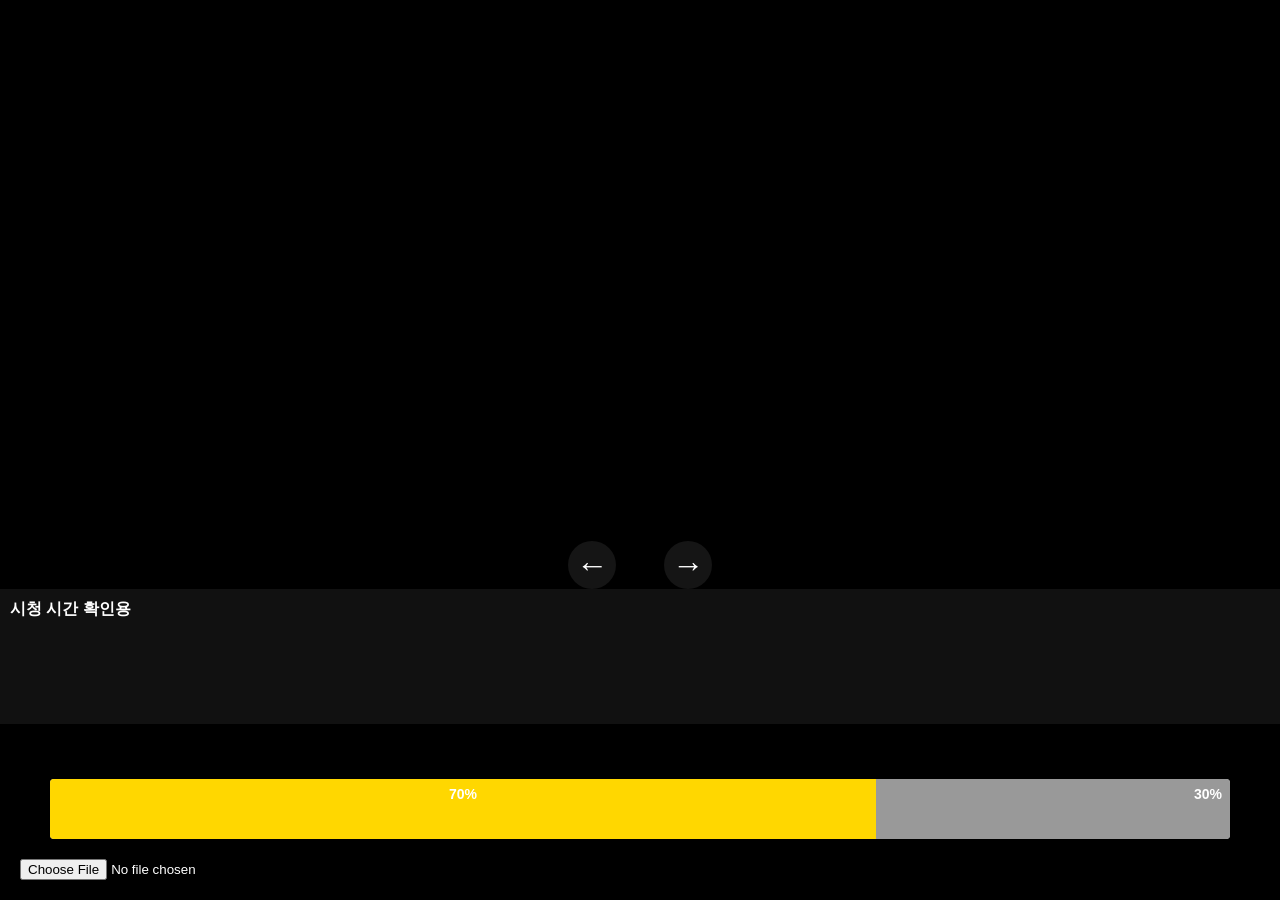
==== feature-30auto,return row+user_watch_sec/index.html @ 0cacca10 "Add files via upload" ====
<!DOCTYPE html>
<html lang="ko">
<head>
  <meta charset="UTF-8">
  <title>광고 슬라이드 + 사용자 선호도</title>
  <style>
    html, body {
      margin: 0;
      height: 100%;
      background: black;
      color: white;
      font-family: sans-serif;
      display: flex;
      flex-direction: column;
    }

    .slider-container {
      height: 80%;
      overflow: hidden;
      position: relative;
      display: flex;
      justify-content: center;
      align-items: center;
    }

    .arrow-btn-group {
      position: static; /* absolute → static */
      display: flex;
      justify-content: center;
      gap: 48px;
      margin: 24px 0 0 0; /* 위쪽 여백 필요시 조정 */
      z-index: 10;
    }

    .arrow-btn {
      position: static; /* 그룹 내에서 static으로 변경 */
      width: 48px;
      height: 48px;
      border-radius: 50%;
      border: none;
      background: rgba(30,30,30,0.7);
      color: #fff;
      font-size: 2rem;
      cursor: pointer;
      transition: background 0.2s;
    }
    .arrow-btn.left {
      left: 40px;
    }
    .arrow-btn.right {
      right: 40px;
    }
    .arrow-btn:hover {
      background: rgba(76,175,80,0.9);
    }

    .video-wrapper {
      display: flex;
      width: 100%;
      max-width: 900px;
      height: 100%;
      transition: transform 0.5s ease-in-out;
    }

    video {
      width: 100%;
      height: 100%;
      object-fit: contain;
      background: black;
      visibility: hidden;
    }

    .preference-panel {
      height: 20vh;
      background: #111;
      padding: 10px;
      box-sizing: border-box;
    }

    .preference-panel h3 {
      margin: 0 0 6px;
      font-size: 1rem;
    }

    .preference-bars {
      display: flex;
      height: calc(100% - 30px);
      align-items: flex-end;
    }

    .bar span {
      display: block;
      padding: 2px 0;
    }

    /* ─────────────────────────
   누적 막대그래프 컨테이너
   ───────────────────────── */
.progress-container {
  margin-top: 35px;      /* 위쪽에 20px 여백 */
  padding: 0 50px;       /* 좌우 20px 여백 */
  display: flex;         /* 내부 막대를 Flex로 세로 정렬 */
  flex-direction: column;
  gap: 10px;             /* 막대 사이 간격 10px */
}

/* ─────────────────────────
   막대 하나(배경 + 둥근 모서리)
   ───────────────────────── */
.progress-bar {
  position: relative;    /* 내부 요소(.fill, .remaining) 위치 기준 */
  width: 100%;           /* 가로 꽉 채우기 */
  height: 60px;          /* 막대 높이 */
  display: flex;         /* fill, remaining을 좌우로 배치 */
  border-radius: 4px;    /* 둥근 모서리 */
  overflow: hidden;      /* 둥근 모서리 밖으로 넘치는 부분 자르기 */
  background-color: #ccc;/* 기본 배경(빈 영역) */
  font-weight: bold;     /* 텍스트 굵게 */
  font-size: 14px;       /* 텍스트 크기 */
}

/* ─────────────────────────
   채워진 구간(왼쪽 노란색)
   ───────────────────────── */
.progress-fill {
  background-color: gold;/* 시청한 부분 색 */
  color: white;          /* 텍스트 색상 */
  text-align: center;    /* 텍스트 가운데 정렬 */
  line-height: 30px;     /* 텍스트 세로 가운데 (막대 높이와 동일) */
  height: 100%;          /* 막대 높이 전부 사용 */
  z-index: 2;            /* 회색 영역보다 위에 표시 */
  position: relative;    /* (필요할 때 추가 조정용) */
}

/* ─────────────────────────
   남은 구간(오른쪽 회색)
   flex-grow: 1 덕분에 fill이
   차지하고 남은 공간을 자동으로 먹음
   ───────────────────────── */
.progress-remaining {
  flex-grow: 1;          /* 남은 공간 전부 차지 */
  background-color: #999;/* 남은 부분 색 */
  color: white;          /* 텍스트 색상 */
  text-align: right;     /* 텍스트 오른쪽 정렬 */
  line-height: 30px;     /* 세로 가운데 */
  padding-right: 8px;    /* 우측 8px 안쪽 여백 */
  z-index: 1;            /* fill보다 한 단계 아래 (겹칠 일 거의 없음) */
}

  </style>
</head>
<body>

<div class="slider-container">
  <div id="videoWrapper" class="video-wrapper">
    <video id="video0" muted playsinline preload="auto"></video>
    <video id="video1" muted playsinline preload="auto"></video>
    <video id="video2" muted playsinline preload="auto"></video>
  </div>
</div>
<div class="arrow-btn-group">
  <button id="leftBtn" class="arrow-btn left">←</button>
  <button id="rightBtn" class="arrow-btn right">→</button>
</div>


    <div class="preference-panel">
    <h3>시청 시간 확인용</h3>
    <div id="preferenceBars" class="preference-bars"></div>
  </div>
  <div id="watchTime" style="color:#fff; text-align:center; margin:10px 0;"></div>

    <div class="progress-container">
    <div class="progress-bar">
      <div class="progress-fill" style="width: 70%;">70%</div>
      <div class="progress-remaining">30%</div>
    </div>
  </div>

  <input type="file" id="csvInput" accept=".csv" style="margin:20px;"/>

<script src="https://cdn.socket.io/4.6.1/socket.io.min.js"></script>
<script>
/* 파일 업로드 CSV 처리(사용자 수동) */
document.getElementById('csvInput').addEventListener('change', function(e) {
  const file = e.target.files[0];
  if (!file) return;
  const reader = new FileReader();
  reader.onload = function(event) {
    const text = event.target.result;
    const lines = text.split(/\r?\n/).filter(line => line.trim());
    const headers = lines[0].split(',');
    const idxSec = headers.indexOf('광고소재초수');
    const idxUrl = headers.indexOf('AISAC_URL');
    if (idxSec === -1 || idxUrl === -1) {
      alert('필요한 열이 없습니다.');
      return;
    }
    const result = [];
    for (let i = 1; i < lines.length; i++) {
      const cols = lines[i].split(',');
      if (cols.length < Math.max(idxSec, idxUrl) + 1) continue;
      result.push({
        광고소재초수: cols[idxSec],
        AISAC_URL: cols[idxUrl]
      });
    }
    console.log(result);
    alert('CSV 로드 완료! 콘솔을 확인하세요.');
    // 👇 광고 URL 수동 변경(테스트용)
    // adUrls = result.map(row => row.AISAC_URL);
    // currentIndex = 0;
    // prepareVideos();
    // playCenterVideo();
  };
  reader.readAsText(file, 'utf-8');
});

/* 👇 광고 URL 배열: WebSocket 신호로 동적 갱신 */
let adUrls = []; // 광고 URL 대기열
let adRows = []; // 행 번호 대기열

let currentIndex = 0;
const wrapper = document.getElementById("videoWrapper");
const videoEls = [
  document.getElementById("video0"),
  document.getElementById("video1"),
  document.getElementById("video2")
];

function getIndex(offset) {
  return (currentIndex + offset + adUrls.length) % adUrls.length;
}
function preloadVideo(videoEl, url) {
  videoEl.style.visibility = "hidden";
  videoEl.src = url;
  videoEl.load();
  videoEl.onloadeddata = () => {
    videoEl.style.visibility = "visible";
  };
}
function prepareVideos() {
  if (!adUrls.length) return;
  preloadVideo(videoEls[0], adUrls[getIndex(-1)]);
  preloadVideo(videoEls[1], adUrls[getIndex(0)]);
  preloadVideo(videoEls[2], adUrls[getIndex(1)]);
  wrapper.style.transition = "none";
  wrapper.style.transform = "translateX(-100%)";
}
function playCenterVideo() {
  if (!adUrls.length) return;
  const center = videoEls[1];
  center.pause();
  center.currentTime = 0;
  center.play();
  videoStartTime = Date.now();
  center.onended = () => slideToNext();
}
function rotateVideos(direction) {
  if (direction === "next") {
    const temp = videoEls.shift();
    videoEls.push(temp);
  } else {
    const temp = videoEls.pop();
    videoEls.unshift(temp);
  }
  videoEls.forEach(v => wrapper.appendChild(v));
  prepareVideos();
  playCenterVideo();
}
let isTransitioning = false;
document.getElementById("leftBtn").addEventListener("click", slideToPrev);
document.getElementById("rightBtn").addEventListener("click", slideToNext);

// WebSocket 연결
// const ws = new WebSocket("ws://localhost:5000/ws");
// 
// 영상이 끝났을 때(또는 다음 영상 버튼을 눌렀을 때) 시청 시간(sec) 전송
// function sendWatchTime(sec) {
//     ws.send(JSON.stringify({type: "watch_time", sec: sec}));
// }

let videoStartTime = null;
let lastWatchSec = 0;
function updateWatchTime(sec) {
    lastWatchSec = sec;
    const row = adRows[getIndex(0)]; // 현재 광고의 행 번호
    document.getElementById("watchTime").textContent = `${row} 영상 시청 시간: ${sec}초`;
    if (typeof socket !== 'undefined' && socket.connected) {
        socket.emit("watch_time", { sec: sec, row: row });
    }
}
function slideToNext() {
  if (isTransitioning) return;
  if (videoStartTime) {
    const watchedMs = Date.now() - videoStartTime;
    const watchedSec = (watchedMs / 1000).toFixed(1);
    updateWatchTime(watchedSec);
    videoStartTime = null;
  }
  isTransitioning = true;
  wrapper.style.transition = "transform 0.5s ease-in-out";
  wrapper.style.transform = "translateX(-200%)";
  setTimeout(() => {
    currentIndex = getIndex(1);
    rotateVideos("next");
    isTransitioning = false;
  }, 500);
}
function slideToPrev() {
  if (isTransitioning) return;
  isTransitioning = true;
  wrapper.style.transition = "transform 0.5s ease-in-out";
  wrapper.style.transform = "translateX(0%)";
  setTimeout(() => {
    currentIndex = getIndex(-1);
    rotateVideos("prev");
    isTransitioning = false;
  }, 500);
}
document.addEventListener("keydown", (e) => {
  if (e.key === "ArrowRight") slideToNext();
  else if (e.key === "ArrowLeft") slideToPrev();
});

// 마우스 드래그 지원
let dragStartX = null;
let dragging = false;
wrapper.addEventListener("mousedown", (e) => {
  if (isTransitioning) return;
  dragging = true;
  dragStartX = e.clientX;
  wrapper.style.transition = "none";
});
document.addEventListener("mousemove", (e) => {
  if (!dragging) return;
  const deltaX = e.clientX - dragStartX;
  wrapper.style.transform = `translateX(calc(-100% + ${deltaX}px))`;
});
document.addEventListener("mouseup", (e) => {
  if (!dragging) return;
  dragging = false;
  const deltaX = e.clientX - dragStartX;
  const threshold = wrapper.offsetWidth / 4;
  if (deltaX < -threshold) {
    slideToNext();
  } else if (deltaX > threshold) {
    slideToPrev();
  } else {
    wrapper.style.transition = "transform 0.3s";
    wrapper.style.transform = "translateX(-100%)";
  }
});

// WebSocket: 서버에서 광고 URL 배열 동적 수신!
const socket = io();
socket.on('connect', () => {
  console.log('WebSocket 연결됨');
});
socket.on('ads_urls', (data) => {
  if (data.ads && Array.isArray(data.ads) && data.ads.length > 0) {
    adUrls = data.ads.map(ad => ad.AISAC_URL);
    adRows = data.ads.map(ad => ad['행 번호']);
    currentIndex = 0;
    prepareVideos();
    playCenterVideo();
    console.log('서버에서 광고 목록 갱신:', adUrls, adRows);
  }
});

// 페이지 로드시 최초 셋팅
prepareVideos();
playCenterVideo();

const barContainer = document.getElementById("preferenceBars");
samplePreferences.forEach(([cat, val]) => {
  const bar = document.createElement("div");
  bar.className = "bar";
  bar.style.height = `${val}%`;
  bar.innerHTML = `<span>${cat}</span><span>${val.toFixed(1)}%</span>`;
  barContainer.appendChild(bar);
});
</script>


</body>
</html>
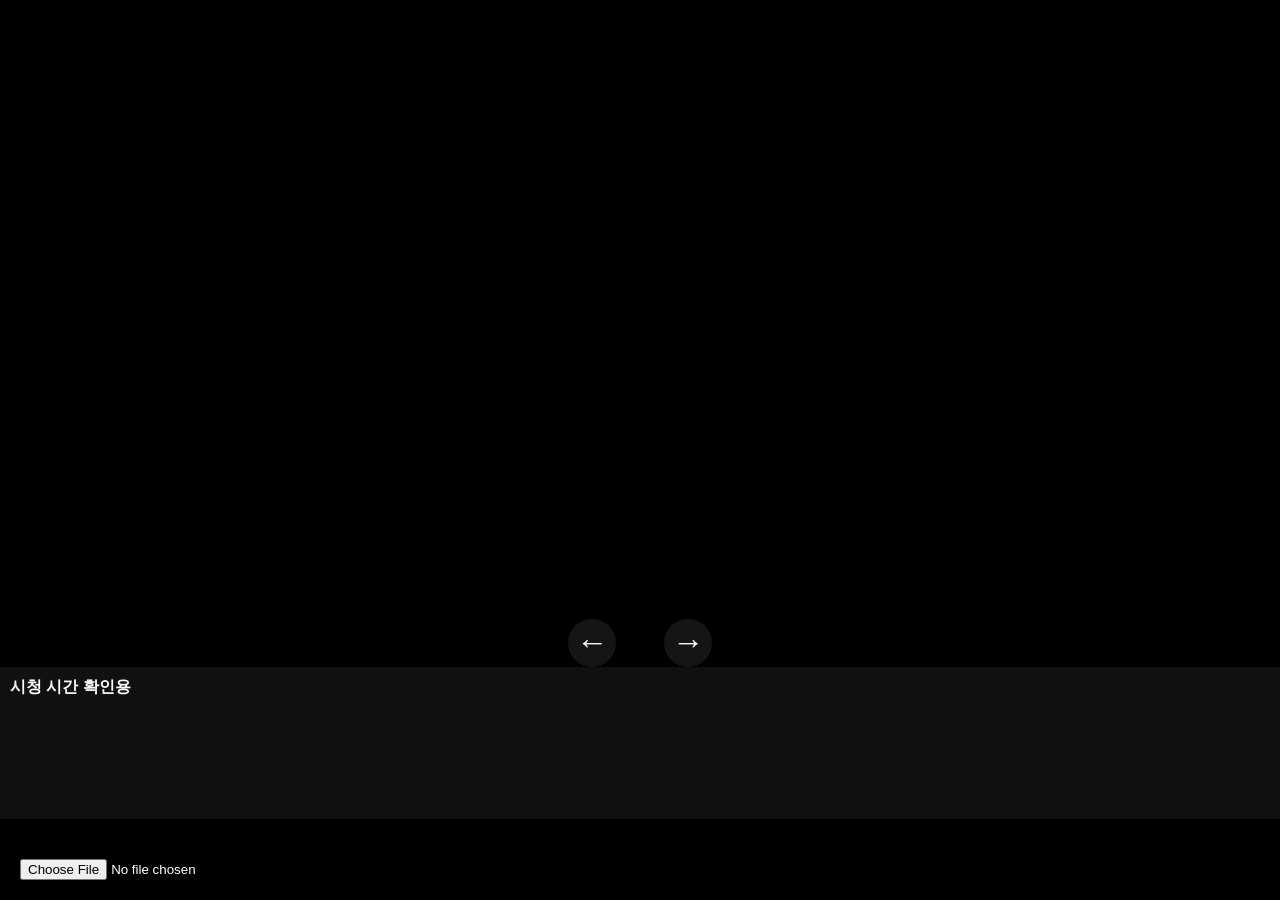
==== commit e819eafc: "Add files via upload" ====
--- a/feature-30auto,return row+user_watch_sec/index.html
+++ b/feature-30auto,return row+user_watch_sec/index.html
@@ -92,60 +92,20 @@
       display: block;
       padding: 2px 0;
     }
-
-    /* ─────────────────────────
-   누적 막대그래프 컨테이너
-   ───────────────────────── */
-.progress-container {
-  margin-top: 35px;      /* 위쪽에 20px 여백 */
-  padding: 0 50px;       /* 좌우 20px 여백 */
-  display: flex;         /* 내부 막대를 Flex로 세로 정렬 */
-  flex-direction: column;
-  gap: 10px;             /* 막대 사이 간격 10px */
-}
-
-/* ─────────────────────────
-   막대 하나(배경 + 둥근 모서리)
-   ───────────────────────── */
-.progress-bar {
-  position: relative;    /* 내부 요소(.fill, .remaining) 위치 기준 */
-  width: 100%;           /* 가로 꽉 채우기 */
-  height: 60px;          /* 막대 높이 */
-  display: flex;         /* fill, remaining을 좌우로 배치 */
-  border-radius: 4px;    /* 둥근 모서리 */
-  overflow: hidden;      /* 둥근 모서리 밖으로 넘치는 부분 자르기 */
-  background-color: #ccc;/* 기본 배경(빈 영역) */
-  font-weight: bold;     /* 텍스트 굵게 */
-  font-size: 14px;       /* 텍스트 크기 */
-}
-
-/* ─────────────────────────
-   채워진 구간(왼쪽 노란색)
-   ───────────────────────── */
-.progress-fill {
-  background-color: gold;/* 시청한 부분 색 */
-  color: white;          /* 텍스트 색상 */
-  text-align: center;    /* 텍스트 가운데 정렬 */
-  line-height: 30px;     /* 텍스트 세로 가운데 (막대 높이와 동일) */
-  height: 100%;          /* 막대 높이 전부 사용 */
-  z-index: 2;            /* 회색 영역보다 위에 표시 */
-  position: relative;    /* (필요할 때 추가 조정용) */
-}
-
-/* ─────────────────────────
-   남은 구간(오른쪽 회색)
-   flex-grow: 1 덕분에 fill이
-   차지하고 남은 공간을 자동으로 먹음
-   ───────────────────────── */
-.progress-remaining {
-  flex-grow: 1;          /* 남은 공간 전부 차지 */
-  background-color: #999;/* 남은 부분 색 */
-  color: white;          /* 텍스트 색상 */
-  text-align: right;     /* 텍스트 오른쪽 정렬 */
-  line-height: 30px;     /* 세로 가운데 */
-  padding-right: 8px;    /* 우측 8px 안쪽 여백 */
-  z-index: 1;            /* fill보다 한 단계 아래 (겹칠 일 거의 없음) */
-}
+    .preference-bars {
+      display: flex;
+      height: 40px;
+      overflow: hidden;
+      border-radius: 6px;
+      font-family: sans-serif;
+      margin-top: 6px;
+    }
+
+    .bar {
+      white-space: nowrap;
+    }
+
+
 
   </style>
 </head>
@@ -169,13 +129,6 @@
     <div id="preferenceBars" class="preference-bars"></div>
   </div>
   <div id="watchTime" style="color:#fff; text-align:center; margin:10px 0;"></div>
-
-    <div class="progress-container">
-    <div class="progress-bar">
-      <div class="progress-fill" style="width: 70%;">70%</div>
-      <div class="progress-remaining">30%</div>
-    </div>
-  </div>
 
   <input type="file" id="csvInput" accept=".csv" style="margin:20px;"/>
 
@@ -366,6 +319,38 @@
     playCenterVideo();
     console.log('서버에서 광고 목록 갱신:', adUrls, adRows);
   }
+
+  // ★ mid_scores를 받아 그래프 그리기
+  // ★ mid_scores를 받아 누적 그래프 그리기
+  if (data.mid_scores && Array.isArray(data.mid_scores)) {
+    const container = document.getElementById("preferenceBars");
+    container.innerHTML = ""; // 기존 그래프 초기화
+
+    const colors = ["#f4c542", "#6aa84f", "#3c78d8", "#e06666", "#b0b0b0", "#f78da7"];
+
+    data.mid_scores.forEach((score, i) => {
+      const bar = document.createElement("div");
+      bar.className = "bar";
+      bar.style.width = `${score["비율"]}%`;
+      bar.style.height = "100%";
+      bar.style.background = colors[i % colors.length];
+      bar.style.display = "flex";
+      bar.style.flexDirection = "column";
+      bar.style.justifyContent = "center";
+      bar.style.alignItems = "center";
+      bar.style.fontSize = "0.75rem";
+      bar.style.fontWeight = "bold";
+      bar.style.color = "#fff";
+      bar.title = score["중업종 분류"];
+
+      bar.innerHTML = `
+        <div>${score["중업종 분류"]}</div>
+        <div>${score["비율"].toFixed(1)}%</div>
+      `;
+
+      container.appendChild(bar);
+    });
+  }
 });
 
 // 페이지 로드시 최초 셋팅
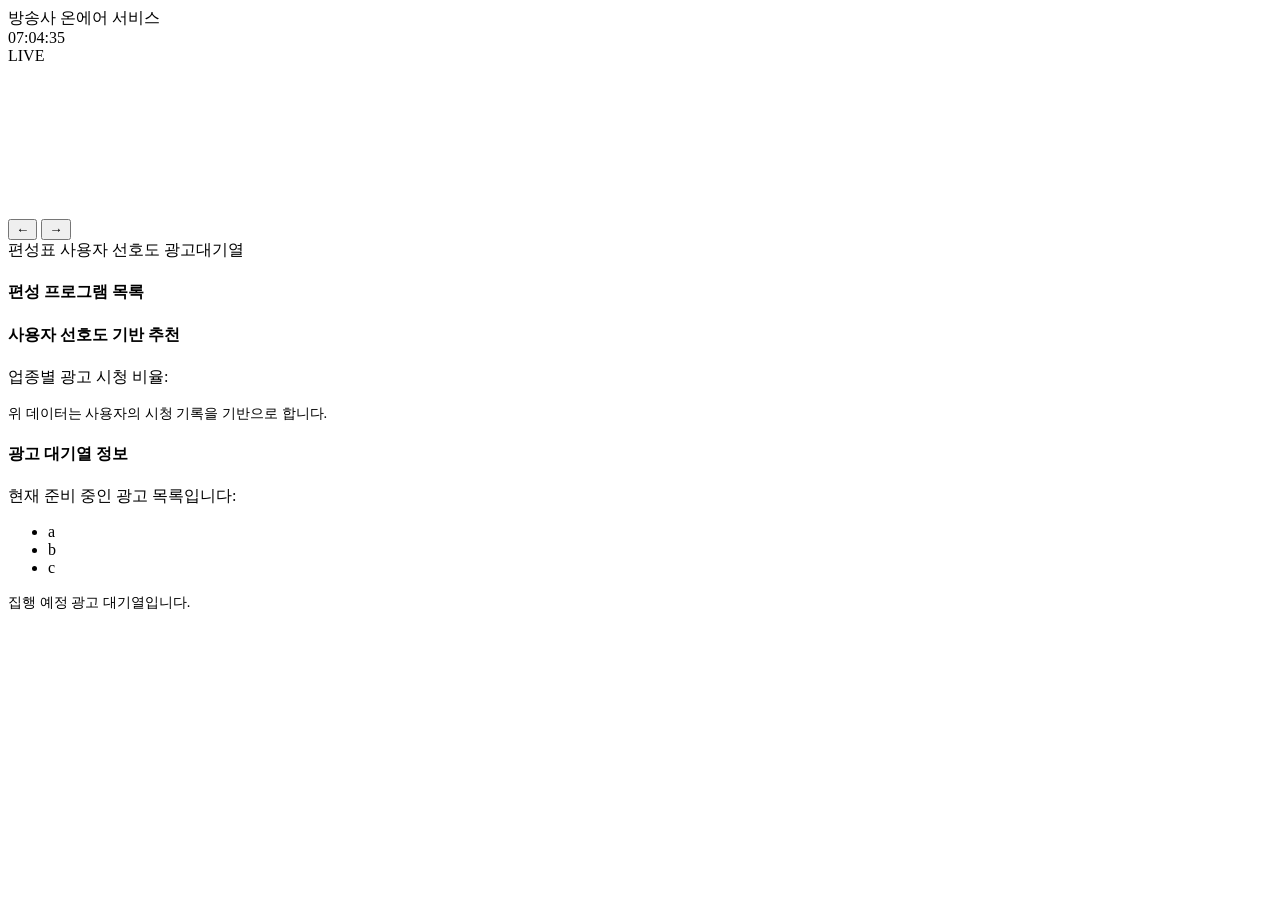
==== commit 6a473f77: "Add files via upload" ====
--- a/feature-30auto,return row+user_watch_sec/index.html
+++ b/feature-30auto,return row+user_watch_sec/index.html
@@ -2,172 +2,93 @@
 <html lang="ko">
 <head>
   <meta charset="UTF-8">
-  <title>광고 슬라이드 + 사용자 선호도</title>
-  <style>
-    html, body {
-      margin: 0;
-      height: 100%;
-      background: black;
-      color: white;
-      font-family: sans-serif;
-      display: flex;
-      flex-direction: column;
-    }
-
-    .slider-container {
-      height: 80%;
-      overflow: hidden;
-      position: relative;
-      display: flex;
-      justify-content: center;
-      align-items: center;
-    }
-
-    .arrow-btn-group {
-      position: static; /* absolute → static */
-      display: flex;
-      justify-content: center;
-      gap: 48px;
-      margin: 24px 0 0 0; /* 위쪽 여백 필요시 조정 */
-      z-index: 10;
-    }
-
-    .arrow-btn {
-      position: static; /* 그룹 내에서 static으로 변경 */
-      width: 48px;
-      height: 48px;
-      border-radius: 50%;
-      border: none;
-      background: rgba(30,30,30,0.7);
-      color: #fff;
-      font-size: 2rem;
-      cursor: pointer;
-      transition: background 0.2s;
-    }
-    .arrow-btn.left {
-      left: 40px;
-    }
-    .arrow-btn.right {
-      right: 40px;
-    }
-    .arrow-btn:hover {
-      background: rgba(76,175,80,0.9);
-    }
-
-    .video-wrapper {
-      display: flex;
-      width: 100%;
-      max-width: 900px;
-      height: 100%;
-      transition: transform 0.5s ease-in-out;
-    }
-
-    video {
-      width: 100%;
-      height: 100%;
-      object-fit: contain;
-      background: black;
-      visibility: hidden;
-    }
-
-    .preference-panel {
-      height: 20vh;
-      background: #111;
-      padding: 10px;
-      box-sizing: border-box;
-    }
-
-    .preference-panel h3 {
-      margin: 0 0 6px;
-      font-size: 1rem;
-    }
-
-    .preference-bars {
-      display: flex;
-      height: calc(100% - 30px);
-      align-items: flex-end;
-    }
-
-    .bar span {
-      display: block;
-      padding: 2px 0;
-    }
-    .preference-bars {
-      display: flex;
-      height: 40px;
-      overflow: hidden;
-      border-radius: 6px;
-      font-family: sans-serif;
-      margin-top: 6px;
-    }
-
-    .bar {
-      white-space: nowrap;
-    }
-
-
-
-  </style>
+  <title>방송사 온에어 서비스</title>
+  <link rel="stylesheet" href="style.css" />
 </head>
 <body>
-
-<div class="slider-container">
-  <div id="videoWrapper" class="video-wrapper">
-    <video id="video0" muted playsinline preload="auto"></video>
-    <video id="video1" muted playsinline preload="auto"></video>
-    <video id="video2" muted playsinline preload="auto"></video>
+    <header class="header">
+        <div class="logo">방송사 온에어 서비스</div>
+        <div class="header-right">
+            <div class="clock" id="clock"></div>
+        </div>
+    </header>
+    
+  <main class="main-content">
+    <section class="center-content">
+      <div class="video-player-container">
+        <div class="video-player" id="video-player-wrapper">
+          <!-- 기존 슬라이드용 video-wrapper를 이 안에 넣음 -->
+          <div class="video-header-bar">
+            <span id="header-video-title">LIVE</span>
+          </div>
+          <div id="videoWrapper" class="video-wrapper">
+            <video id="video0" playsinline preload="auto"></video>
+            <video id="video1" playsinline preload="auto"></video>
+            <video id="video2" playsinline preload="auto"></video>
+          </div>
+          <!-- 커스텀 컨트롤 영역 (기본은 숨김 처리) -->
+          <div class="video-controls-container" id="custom-controls" style="display:none;">
+            <!-- 필요시 커스텀 컨트롤 버튼 추가 -->
+          </div>
+        </div>
+      </div>
+      <div class="arrow-btn-group">
+        <button id="leftBtn" class="arrow-btn left">←</button>
+        <button id="rightBtn" class="arrow-btn right">→</button>
+      </div>
+      <div class="tabs-container">
+  <input type="radio" id="tab-radio-playlist" name="tab-radio" checked hidden>
+  <input type="radio" id="tab-radio-user" name="tab-radio" hidden>
+  <input type="radio" id="tab-radio-ad" name="tab-radio" hidden>
+
+  <div class="tabs">
+    <label class="tab" for="tab-radio-playlist">편성표</label>
+    <label class="tab" for="tab-radio-user">사용자 선호도</label>
+    <label class="tab" for="tab-radio-ad">광고대기열</label>
+  </div>
+  <div class="tab-content">
+    <div class="tab-pane tab-pane-playlist">
+      <!-- 편성표 내용 -->
+      <div class="program-list" id="program-list-content">
+        <h4>편성 프로그램 목록</h4>
+        <div class="program-list-ul-wrapper">
+          <ul id="playlist-ul"></ul>
+        </div>
+        <div class="pagination" id="pagination-controls"></div>
+      </div>
+    </div>
+    <div class="tab-pane tab-pane-user">
+      <h4>사용자 선호도 기반 추천</h4>
+      <p>업종별 광고 시청 비율:</p>
+      <div class="preference-panel">
+        <div id="preferenceBars" class="preference-bars"></div>
+      </div>
+      <div id="watchTime" style="text-align:center; margin:10px 0;"></div>
+      <p style="color:var(--muted); font-size:0.9rem;">위 데이터는 사용자의 시청 기록을 기반으로 합니다.</p>
+    </div>
+    <div class="tab-pane tab-pane-ad">
+      <h4>광고 대기열 정보</h4>
+      <p>현재 준비 중인 광고 목록입니다:</p>
+      <ul>
+        <li>a</li>
+        <li>b</li>
+        <li>c</li>
+      </ul>
+      <p style="color:var(--muted); font-size:0.9rem;">집행 예정 광고 대기열입니다.</p>
+    </div>
   </div>
 </div>
-<div class="arrow-btn-group">
-  <button id="leftBtn" class="arrow-btn left">←</button>
-  <button id="rightBtn" class="arrow-btn right">→</button>
-</div>
-
-
-    <div class="preference-panel">
-    <h3>시청 시간 확인용</h3>
-    <div id="preferenceBars" class="preference-bars"></div>
-  </div>
-  <div id="watchTime" style="color:#fff; text-align:center; margin:10px 0;"></div>
-
-  <input type="file" id="csvInput" accept=".csv" style="margin:20px;"/>
+
+      <!-- <div class="preference-panel">
+        <h3>시청 시간 확인용</h3>
+        <div id="preferenceBars" class="preference-bars"></div>
+      </div>
+      <div id="watchTime" style="text-align:center; margin:10px 0;"></div> -->
+    </section>
+  </main>
 
 <script src="https://cdn.socket.io/4.6.1/socket.io.min.js"></script>
 <script>
-/* 파일 업로드 CSV 처리(사용자 수동) */
-document.getElementById('csvInput').addEventListener('change', function(e) {
-  const file = e.target.files[0];
-  if (!file) return;
-  const reader = new FileReader();
-  reader.onload = function(event) {
-    const text = event.target.result;
-    const lines = text.split(/\r?\n/).filter(line => line.trim());
-    const headers = lines[0].split(',');
-    const idxSec = headers.indexOf('광고소재초수');
-    const idxUrl = headers.indexOf('AISAC_URL');
-    if (idxSec === -1 || idxUrl === -1) {
-      alert('필요한 열이 없습니다.');
-      return;
-    }
-    const result = [];
-    for (let i = 1; i < lines.length; i++) {
-      const cols = lines[i].split(',');
-      if (cols.length < Math.max(idxSec, idxUrl) + 1) continue;
-      result.push({
-        광고소재초수: cols[idxSec],
-        AISAC_URL: cols[idxUrl]
-      });
-    }
-    console.log(result);
-    alert('CSV 로드 완료! 콘솔을 확인하세요.');
-    // 👇 광고 URL 수동 변경(테스트용)
-    // adUrls = result.map(row => row.AISAC_URL);
-    // currentIndex = 0;
-    // prepareVideos();
-    // playCenterVideo();
-  };
-  reader.readAsText(file, 'utf-8');
-});
 
 /* 👇 광고 URL 배열: WebSocket 신호로 동적 갱신 */
 let adUrls = []; // 광고 URL 대기열
@@ -200,6 +121,16 @@
   wrapper.style.transition = "none";
   wrapper.style.transform = "translateX(-100%)";
 }
+// 1. 토글 함수 참조를 전역으로 선언
+function togglePlayPause(e) {
+  const video = e.currentTarget;
+  if (video.paused) {
+    video.play();
+  } else {
+    video.pause();
+  }
+}
+// 2. playCenterVideo에서 removeEventListener로 먼저 제거 후 addEventListener
 function playCenterVideo() {
   if (!adUrls.length) return;
   const center = videoEls[1];
@@ -208,6 +139,13 @@
   center.play();
   videoStartTime = Date.now();
   center.onended = () => slideToNext();
+
+  // 기존 클릭 이벤트 제거 후 다시 등록 (중복 방지)
+  center.removeEventListener("click", togglePlayPause);
+  center.addEventListener("click", togglePlayPause);
+
+  // 마우스 커서 포인터로 변경
+  center.style.cursor = "pointer";
 }
 function rotateVideos(direction) {
   if (direction === "next") {
@@ -225,13 +163,14 @@
 document.getElementById("leftBtn").addEventListener("click", slideToPrev);
 document.getElementById("rightBtn").addEventListener("click", slideToNext);
 
-// WebSocket 연결
-// const ws = new WebSocket("ws://localhost:5000/ws");
-// 
-// 영상이 끝났을 때(또는 다음 영상 버튼을 눌렀을 때) 시청 시간(sec) 전송
-// function sendWatchTime(sec) {
-//     ws.send(JSON.stringify({type: "watch_time", sec: sec}));
-// }
+function updateClock() {
+  const now = new Date();
+  const pad = n => n.toString().padStart(2, '0');
+  const time = `${pad(now.getHours())}:${pad(now.getMinutes())}:${pad(now.getSeconds())}`;
+  document.getElementById('clock').textContent = time;
+}
+setInterval(updateClock, 1000);
+updateClock();
 
 let videoStartTime = null;
 let lastWatchSec = 0;
@@ -243,6 +182,8 @@
         socket.emit("watch_time", { sec: sec, row: row });
     }
 }
+// 중앙 비디오 클릭 시 재생/일시정지 기능
+
 function slideToNext() {
   if (isTransitioning) return;
   if (videoStartTime) {
@@ -260,6 +201,7 @@
     isTransitioning = false;
   }, 500);
 }
+
 function slideToPrev() {
   if (isTransitioning) return;
   isTransitioning = true;
@@ -365,6 +307,8 @@
   bar.innerHTML = `<span>${cat}</span><span>${val.toFixed(1)}%</span>`;
   barContainer.appendChild(bar);
 });
+
+
 </script>
 
 
